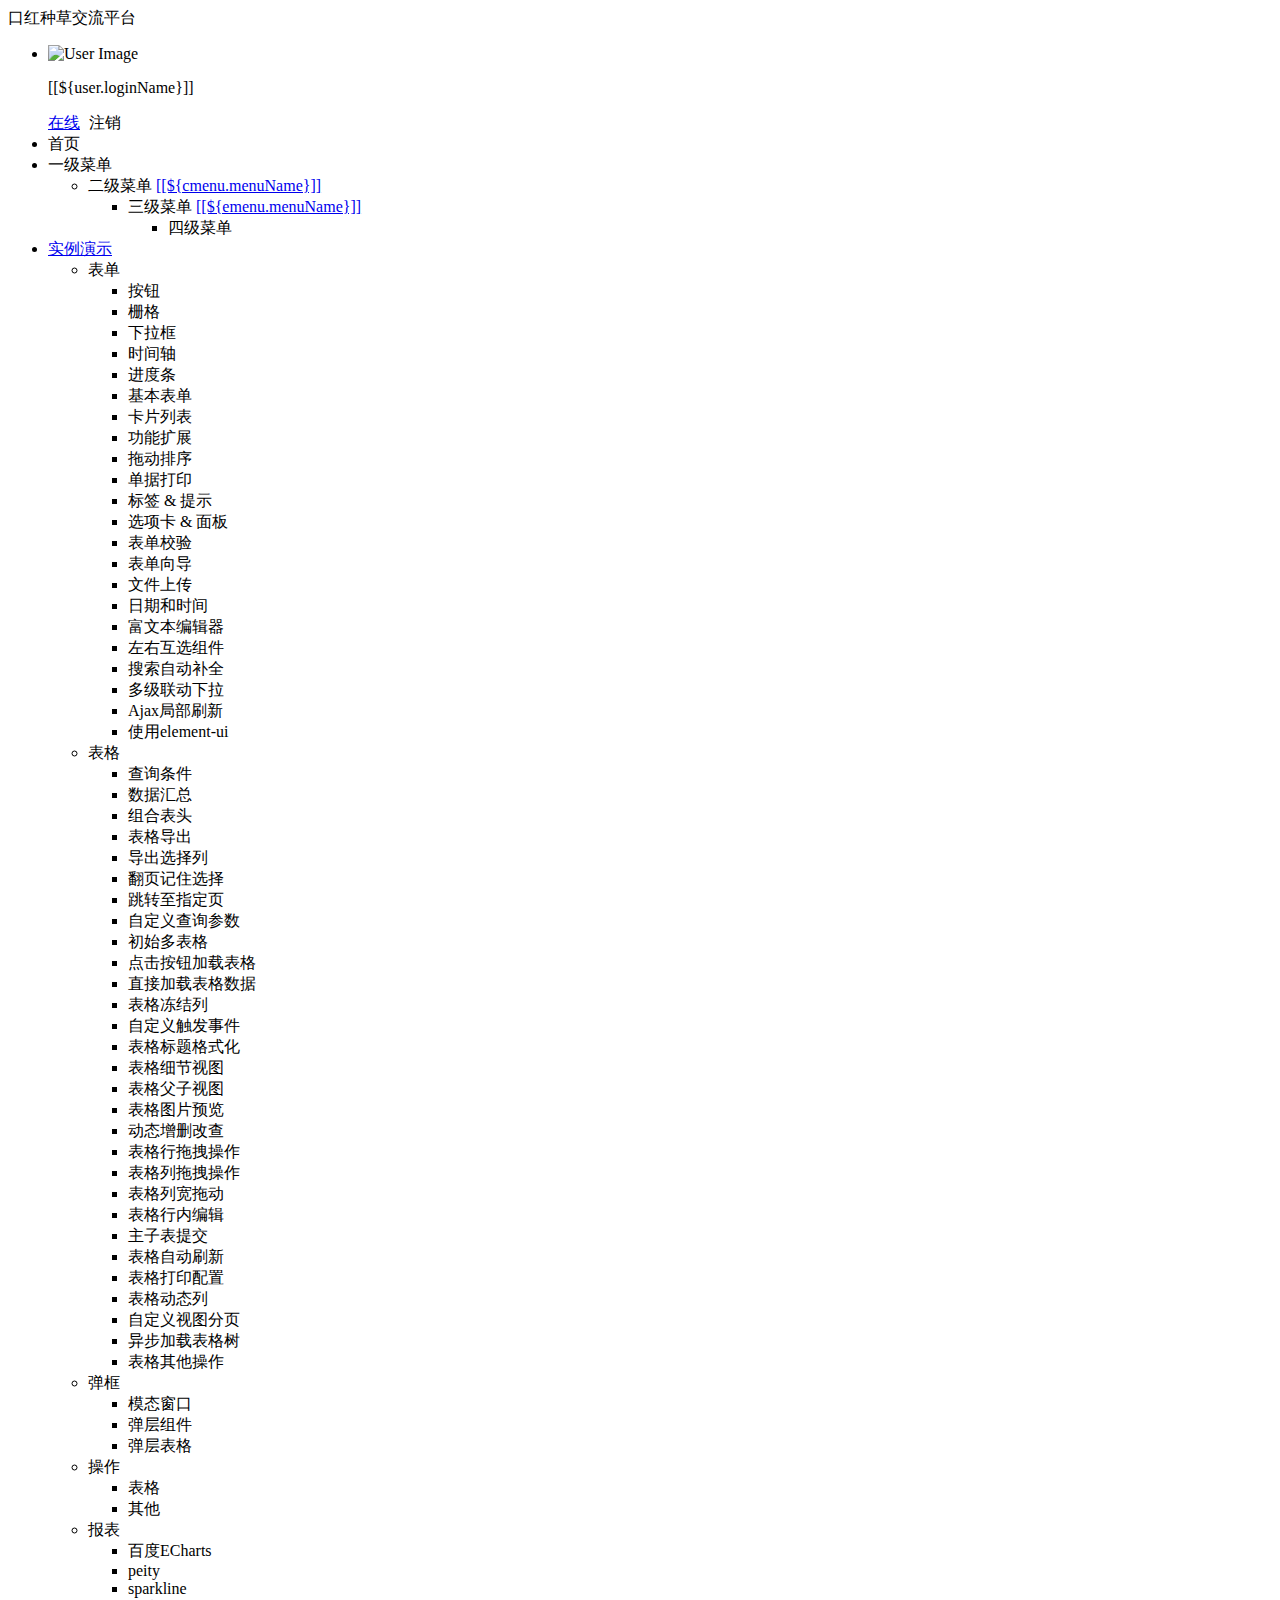
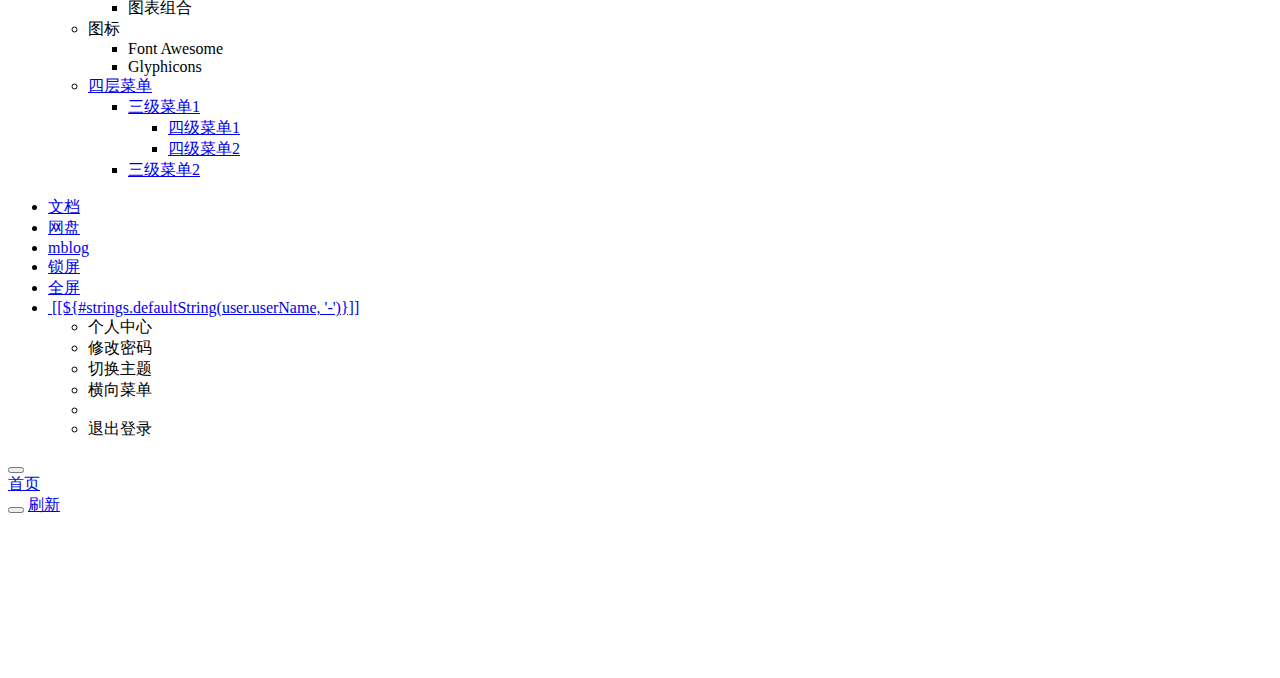
==== src/main/resources/templates/index.html @ b503e9f9 "init" ====
<!DOCTYPE html>
<html  lang="zh" xmlns:th="http://www.thymeleaf.org">
<head>
    <meta charset="utf-8">
    <meta name="viewport" content="width=device-width, initial-scale=1.0">
    <meta name="renderer" content="webkit">
    <title>若依系统首页</title>
    <!-- 避免IE使用兼容模式 -->
 	<meta http-equiv="X-UA-Compatible" content="IE=edge">
    <link th:href="@{favicon.ico}" rel="shortcut icon"/>
    <link th:href="@{/css/bootstrap.min.css}" rel="stylesheet"/>
    <link th:href="@{/css/jquery.contextMenu.min.css}" rel="stylesheet"/>
    <link th:href="@{/css/font-awesome.min.css}" rel="stylesheet"/>
    <link th:href="@{/css/animate.min.css}" rel="stylesheet"/>
    <link th:href="@{/css/style.min.css}" rel="stylesheet"/>
    <link th:href="@{/css/skins.css}" rel="stylesheet"/>
    <link th:href="@{/ruoyi/css/ry-ui.css?v=4.7.6}" rel="stylesheet"/>
</head>
<body class="fixed-sidebar full-height-layout gray-bg" th:classappend="${isMobile} ? 'canvas-menu'" style="overflow: hidden">
<div id="wrapper">

    <!--左侧导航开始-->
    <nav class="navbar-default navbar-static-side" role="navigation">
        <div class="nav-close">
            <i class="fa fa-times-circle"></i>
        </div>
        <a th:href="@{/index}">
            <li class="logo hidden-xs">
                <span class="logo-lg">口红种草交流平台</span>
            </li>
         </a>
        <div class="sidebar-collapse">
            <ul class="nav" id="side-menu">
            	<li>
            		<div class="user-panel">
            			<a class="menuItem noactive" title="个人中心" th:href="@{/system/user/profile}">
            				<div class="hide" th:text="个人中心"></div>
					        <div class="pull-left image">
		                    	<img th:src="(${#strings.isEmpty(user.avatar)}) ? @{/img/profile.jpg} : @{${user.avatar}}" th:onerror="this.src='img/profile.jpg'" class="img-circle" alt="User Image">
					        </div>
				        </a>
				        <div class="pull-left info">
				          <p>[[${user.loginName}]]</p>
				          <a href="#"><i class="fa fa-circle text-success"></i> 在线</a>
				          <a th:href="@{logout}" style="padding-left:5px;"><i class="fa fa-sign-out text-danger"></i> 注销</a>
				        </div>
				    </div>
            	</li>
                <li>
                    <a class="menuItem" th:href="@{/system/main}"><i class="fa fa-home"></i> <span class="nav-label">首页</span> </a>
                </li>
                <li th:each="menu : ${menus}">
                	<a th:class="@{${!#strings.isEmpty(menu.url) && menu.url != '#'} ? ${menu.target}}" th:href="@{${#strings.isEmpty(menu.url)} ? |#| : ${menu.url}}" th:data-refresh="${menu.isRefresh == '0'}">
                		<i class="fa fa-bar-chart-o" th:class="${menu.icon}"></i>
                    	<span class="nav-label" th:text="${menu.menuName}">一级菜单</span>
                    	<span th:class="${#strings.isEmpty(menu.url) || menu.url == '#'} ? |fa arrow|"></span>
                	</a>
                    <ul class="nav nav-second-level collapse">
						<li th:each="cmenu : ${menu.children}">
							<a th:if="${#lists.isEmpty(cmenu.children)}" th:class="${#strings.isEmpty(cmenu.target)} ? |menuItem| : ${cmenu.target}" th:utext="${cmenu.menuName}" th:href="@{${cmenu.url}}" th:data-refresh="${cmenu.isRefresh == '0'}">二级菜单</a>
							<a th:if="${not #lists.isEmpty(cmenu.children)}" href="#">[[${cmenu.menuName}]]<span class="fa arrow"></span></a>
							<ul th:if="${not #lists.isEmpty(cmenu.children)}" class="nav nav-third-level">
								<li th:each="emenu : ${cmenu.children}">
								    <a th:if="${#lists.isEmpty(emenu.children)}" th:class="${#strings.isEmpty(emenu.target)} ? |menuItem| : ${emenu.target}" th:text="${emenu.menuName}" th:href="@{${emenu.url}}" th:data-refresh="${emenu.isRefresh == '0'}">三级菜单</a>
								    <a th:if="${not #lists.isEmpty(emenu.children)}" href="#">[[${emenu.menuName}]]<span class="fa arrow"></span></a>
								    <ul th:if="${not #lists.isEmpty(emenu.children)}" class="nav nav-four-level">
								      	<li th:each="fmenu : ${emenu.children}"><a th:if="${#lists.isEmpty(fmenu.children)}" th:class="${#strings.isEmpty(fmenu.target)} ? |menuItem| : ${fmenu.target}" th:text="${fmenu.menuName}" th:href="@{${fmenu.url}}" th:data-refresh="${fmenu.isRefresh == '0'}">四级菜单</a></li>
								    </ul>
								</li>
							</ul>
						</li>
					</ul>
                </li>
                <li th:if="${demoEnabled}">
                    <a href="#"><i class="fa fa-desktop"></i><span class="nav-label">实例演示</span><span class="fa arrow"></span></a>
                    <ul class="nav nav-second-level collapse">
                        <li> <a>表单<span class="fa arrow"></span></a>
                            <ul class="nav nav-third-level">
								<li><a class="menuItem" th:href="@{/demo/form/button}">按钮</a></li>
								<li><a class="menuItem" th:href="@{/demo/form/grid}">栅格</a></li>
								<li><a class="menuItem" th:href="@{/demo/form/select}">下拉框</a></li>
								<li><a class="menuItem" th:href="@{/demo/form/timeline}">时间轴</a></li>
								<li><a class="menuItem" th:href="@{/demo/form/progress_bars}">进度条</a></li>
								<li><a class="menuItem" th:href="@{/demo/form/basic}">基本表单</a></li>
								<li><a class="menuItem" th:href="@{/demo/form/cards}">卡片列表</a></li>
								<li><a class="menuItem" th:href="@{/demo/form/jasny}">功能扩展</a></li>
								<li><a class="menuItem" th:href="@{/demo/form/sortable}">拖动排序</a></li>
								<li><a class="menuItem" th:href="@{/demo/form/invoice}">单据打印</a></li>
								<li><a class="menuItem" th:href="@{/demo/form/labels_tips}">标签 & 提示</a></li>
								<li><a class="menuItem" th:href="@{/demo/form/tabs_panels}">选项卡 & 面板</a></li>
								<li><a class="menuItem" th:href="@{/demo/form/validate}">表单校验</a></li>
								<li><a class="menuItem" th:href="@{/demo/form/wizard}">表单向导</a></li>
								<li><a class="menuItem" th:href="@{/demo/form/upload}">文件上传</a></li>
								<li><a class="menuItem" th:href="@{/demo/form/datetime}">日期和时间</a></li>
								<li><a class="menuItem" th:href="@{/demo/form/summernote}">富文本编辑器</a></li>
								<li><a class="menuItem" th:href="@{/demo/form/duallistbox}">左右互选组件</a></li>
								<li><a class="menuItem" th:href="@{/demo/form/autocomplete}">搜索自动补全</a></li>
								<li><a class="menuItem" th:href="@{/demo/form/cxselect}">多级联动下拉</a></li>
								<li><a class="menuItem" th:href="@{/demo/form/localrefresh}">Ajax局部刷新</a></li>
								<li><a class="menuItem" th:href="@{/demo/form/element-ui}">使用element-ui</a></li>
							</ul>
                        </li>
                        <li> <a>表格<span class="fa arrow"></span></a>
                            <ul class="nav nav-third-level">
								<li><a class="menuItem" th:href="@{/demo/table/search}">查询条件</a></li>
								<li><a class="menuItem" th:href="@{/demo/table/footer}">数据汇总</a></li>
								<li><a class="menuItem" th:href="@{/demo/table/groupHeader}">组合表头</a></li>
								<li><a class="menuItem" th:href="@{/demo/table/export}">表格导出</a></li>
								<li><a class="menuItem" th:href="@{/demo/table/exportSelected}">导出选择列</a></li>
								<li><a class="menuItem" th:href="@{/demo/table/remember}">翻页记住选择</a></li>
								<li><a class="menuItem" th:href="@{/demo/table/pageGo}">跳转至指定页</a></li>
								<li><a class="menuItem" th:href="@{/demo/table/params}">自定义查询参数</a></li>
								<li><a class="menuItem" th:href="@{/demo/table/multi}">初始多表格</a></li>
								<li><a class="menuItem" th:href="@{/demo/table/button}">点击按钮加载表格</a></li>
								<li><a class="menuItem" th:href="@{/demo/table/data}">直接加载表格数据</a></li>
								<li><a class="menuItem" th:href="@{/demo/table/fixedColumns}">表格冻结列</a></li>
								<li><a class="menuItem" th:href="@{/demo/table/event}">自定义触发事件</a></li>
								<li><a class="menuItem" th:href="@{/demo/table/headerStyle}">表格标题格式化</a></li>
								<li><a class="menuItem" th:href="@{/demo/table/detail}">表格细节视图</a></li>
								<li><a class="menuItem" th:href="@{/demo/table/child}">表格父子视图</a></li>
								<li><a class="menuItem" th:href="@{/demo/table/image}">表格图片预览</a></li>
								<li><a class="menuItem" th:href="@{/demo/table/curd}">动态增删改查</a></li>
								<li><a class="menuItem" th:href="@{/demo/table/reorderRows}">表格行拖拽操作</a></li>
								<li><a class="menuItem" th:href="@{/demo/table/reorderColumns}">表格列拖拽操作</a></li>
								<li><a class="menuItem" th:href="@{/demo/table/resizable}">表格列宽拖动</a></li>
								<li><a class="menuItem" th:href="@{/demo/table/editable}">表格行内编辑</a></li>
								<li><a class="menuItem" th:href="@{/demo/table/subdata}">主子表提交</a></li>
								<li><a class="menuItem" th:href="@{/demo/table/refresh}">表格自动刷新</a></li>
								<li><a class="menuItem" th:href="@{/demo/table/print}">表格打印配置</a></li>
								<li><a class="menuItem" th:href="@{/demo/table/dynamicColumns}">表格动态列</a></li>
								<li><a class="menuItem" th:href="@{/demo/table/customView}">自定义视图分页</a></li>
								<li><a class="menuItem" th:href="@{/demo/table/asynTree}">异步加载表格树</a></li>
								<li><a class="menuItem" th:href="@{/demo/table/other}">表格其他操作</a></li>
							</ul>
                        </li>
                        <li> <a>弹框<span class="fa arrow"></span></a>
                            <ul class="nav nav-third-level">
								<li><a class="menuItem" th:href="@{/demo/modal/dialog}">模态窗口</a></li>
								<li><a class="menuItem" th:href="@{/demo/modal/layer}">弹层组件</a></li>
								<li><a class="menuItem" th:href="@{/demo/modal/table}">弹层表格</a></li>
							</ul>
                        </li>
                        <li> <a>操作<span class="fa arrow"></span></a>
                            <ul class="nav nav-third-level">
								<li><a class="menuItem" th:href="@{/demo/operate/table}">表格</a></li>
								<li><a class="menuItem" th:href="@{/demo/operate/other}">其他</a></li>
							</ul>
                        </li>
                        <li> <a>报表<span class="fa arrow"></span></a>
                            <ul class="nav nav-third-level">
								<li><a class="menuItem" th:href="@{/demo/report/echarts}">百度ECharts</a></li>
								<li><a class="menuItem" th:href="@{/demo/report/peity}">peity</a></li>
								<li><a class="menuItem" th:href="@{/demo/report/sparkline}">sparkline</a></li>
								<li><a class="menuItem" th:href="@{/demo/report/metrics}">图表组合</a></li>
							</ul>
                        </li>
                        <li> <a>图标<span class="fa arrow"></span></a>
                            <ul class="nav nav-third-level">
								<li><a class="menuItem" th:href="@{/demo/icon/fontawesome}">Font Awesome</a></li>
								<li><a class="menuItem" th:href="@{/demo/icon/glyphicons}">Glyphicons</a></li>
							</ul>
                        </li>
                        <li>
	                        <a href="#"><i class="fa fa-sitemap"></i>四层菜单<span class="fa arrow"></span></a>
	                        <ul class="nav nav-third-level collapse">
	                            <li>
	                                <a href="#" id="damian">三级菜单1<span class="fa arrow"></span></a>
	                                <ul class="nav nav-third-level">
	                                    <li>
	                                        <a href="#">四级菜单1</a>
	                                    </li>
	                                    <li>
	                                        <a href="#">四级菜单2</a>
	                                    </li>
	                                </ul>
	                            </li>
	                            <li><a href="#">三级菜单2</a></li>
	                        </ul>
	                    </li>
                    </ul>
                </li>
            </ul>
        </div>
    </nav>
    <!--左侧导航结束-->

    <!--右侧部分开始-->
    <div id="page-wrapper" class="gray-bg dashbard-1">
        <div class="row border-bottom">
            <nav class="navbar navbar-static-top" role="navigation" style="margin-bottom: 0">
                <div class="navbar-header">
                    <a class="navbar-minimalize minimalize-styl-2" style="color:#FFF;" href="#" title="收起菜单">
                    	<i class="fa fa-bars"></i>
                    </a>
                </div>
                <ul class="nav navbar-top-links navbar-right welcome-message">
                    <li><a data-toggle="tooltip" data-trigger="hover" data-placement="bottom" title="开发文档" href="http://doc.ruoyi.vip/ruoyi" target="_blank"><i class="fa fa-question-circle"></i> 文档</a></li>
					<li><a data-toggle="tooltip" data-trigger="hover" data-placement="bottom" title="网盘" href="/cloud/file" target="_blank"><i class="fa fa-cloud"></i> 网盘</a></li>
					<li><a data-toggle="tooltip" data-trigger="hover" data-placement="bottom" title="博客前台" href="/blog" target="_blank"><i class="fa fa-television"></i> mblog</a></li>
                    <li><a data-toggle="tooltip" data-trigger="hover" data-placement="bottom" title="锁定屏幕" href="#" id="lockScreen"><i class="fa fa-lock"></i> 锁屏</a></li>
	                <li><a data-toggle="tooltip" data-trigger="hover" data-placement="bottom" title="全屏显示" href="#" id="fullScreen"><i class="fa fa-arrows-alt"></i> 全屏</a></li>
                    <li class="dropdown user-menu">
						<a href="javascript:void(0)" class="dropdown-toggle" data-hover="dropdown">
							<img th:src="(${#strings.isEmpty(user.avatar)}) ? @{/img/profile.jpg} : @{${user.avatar}}" th:onerror="this.src='img/profile.jpg'" class="user-image">
							<span class="hidden-xs">[[${#strings.defaultString(user.userName, '-')}]]</span>
						</a>
						<ul class="dropdown-menu">
							<li class="mt5">
								<a th:href="@{/system/user/profile}" class="menuItem noactive">
								<i class="fa fa-user"></i> 个人中心</a>
							</li>
							<li>
								<a onclick="resetPwd()">
								<i class="fa fa-key"></i> 修改密码</a>
							</li>
							<li>
								<a onclick="switchSkin()">
								<i class="fa fa-dashboard"></i> 切换主题</a>
							</li>
							<li>
								<a onclick="toggleMenu()">
								<i class="fa fa-toggle-off"></i> 横向菜单</a>
							</li>
							<li class="divider"></li>
							<li>
								<a th:href="@{logout}">
								<i class="fa fa-sign-out"></i> 退出登录</a>
							</li>
						</ul>
					</li>
                </ul>
            </nav>
        </div>
        <div class="row content-tabs" th:classappend="${#bools.isFalse(tagsView)} ? |hide|">
            <button class="roll-nav roll-left tabLeft">
                <i class="fa fa-backward"></i>
            </button>
            <nav class="page-tabs menuTabs">
                <div class="page-tabs-content">
                    <a href="javascript:;" class="active menuTab" th:data-id="@{/system/main}">首页</a>
                </div>
            </nav>
            <button class="roll-nav roll-right tabRight">
                <i class="fa fa-forward"></i>
            </button>
            <a href="javascript:void(0);" class="roll-nav roll-right tabReload"><i class="fa fa-refresh"></i> 刷新</a>
        </div>

        <a id="ax_close_max" class="ax_close_max" href="#" title="关闭全屏"> <i class="fa fa-times-circle-o"></i> </a>

        <div class="row mainContent" id="content-main" th:classappend="${mainClass}">
            <iframe class="RuoYi_iframe" name="iframe0" width="100%" height="100%" th:data-id="@{/system/main}"
                th:src="@{/system/main}" frameborder="0" seamless></iframe>
        </div>

        <div th:if="${footer}" class="footer">
            <div class="pull-right"></div>
        </div>
    </div>
    <!--右侧部分结束-->
</div>
<!-- 全局js -->
<script th:src="@{/js/jquery.min.js}"></script>
<script th:src="@{/js/bootstrap.min.js}"></script>
<script th:src="@{/js/plugins/metisMenu/jquery.metisMenu.js}"></script>
<script th:src="@{/js/plugins/slimscroll/jquery.slimscroll.min.js}"></script>
<script th:src="@{/js/jquery.contextMenu.min.js}"></script>
<script th:src="@{/ajax/libs/blockUI/jquery.blockUI.js}"></script>
<script th:src="@{/ajax/libs/layer/layer.min.js}"></script>
<script th:src="@{/ruoyi/js/ry-ui.js?v=4.7.6}"></script>
<script th:src="@{/ruoyi/js/common.js?v=4.7.6}"></script>
<script th:src="@{/ruoyi/index.js?v=20201208}"></script>
<script th:src="@{/ajax/libs/fullscreen/jquery.fullscreen.js}"></script>
<script th:inline="javascript">
window.history.forward(1);
var ctx = [[@{/}]];
var lockscreen = [[${session.lockscreen}]];
if(lockscreen){window.top.location=ctx+"lockscreen";}
// 皮肤缓存
var skin = storage.get("skin");
// history（表示去掉地址的#）否则地址以"#"形式展示
var mode = "history";
// 历史访问路径缓存
var historyPath = storage.get("historyPath");
// 是否页签与菜单联动
var isLinkage = true;

// 本地主题优先，未设置取系统配置
if($.common.isNotEmpty(skin)){
	$("body").addClass(skin.split('|')[0]);
	$("body").addClass(skin.split('|')[1]);
} else {
	$("body").addClass([[${sideTheme}]]);
	$("body").addClass([[${skinName}]]);
}

/* 用户管理-重置密码 */
function resetPwd() {
    var url = ctx + 'system/user/profile/resetPwd';
    $.modal.open("重置密码", url, '770', '380');
}

/* 切换主题 */
function switchSkin() {
    layer.open({
		type : 2,
		shadeClose : true,
		title : "切换主题",
		area : ["530px", "386px"],
		content : [ctx + "system/switchSkin", 'no']
	})
}

/* 切换菜单 */
function toggleMenu() {
	$.modal.confirm("确认要切换成横向菜单吗？", function() {
		$.get(ctx + 'system/menuStyle/topnav', function(result) {
            window.location.reload();
	    });
	})
}

/** 刷新时访问路径页签 */
function applyPath(url) {
	$('a[href$="' + decodeURI(url) + '"]').click();
	if (!$('a[href$="' + url + '"]').hasClass("noactive")) {
	    $('a[href$="' + url + '"]').parent("li").addClass("selected").parents("li").addClass("active").end().parents("ul").addClass("in");
	}
}

$(function() {
	var lockPath = storage.get('lockPath');
	if($.common.equals("history", mode) && window.performance.navigation.type == 1) {
		var url = storage.get('publicPath');
	    if ($.common.isNotEmpty(url)) {
	    	applyPath(url);
	    }
	} else if($.common.isNotEmpty(lockPath)) {
	    applyPath(lockPath);
	    storage.remove('lockPath');
	} else {
		var hash = location.hash;
	    if ($.common.isNotEmpty(hash)) {
	        var url = hash.substring(1, hash.length);
	        applyPath(url);
	    } else {
	    	if($.common.equals("history", mode)) {
	    		storage.set('publicPath', "");
	    	}
	    }
	}

	/* 初始密码提示 */
	if([[${isDefaultModifyPwd}]]) {
		layer.confirm("您的密码还是初始密码，请修改密码！", {
			icon: 0,
			title: "安全提示",
			btn: ['确认'	, '取消'],
			offset: ['30%']
		}, function (index) {
			resetPwd();
			layer.close(index);
		});
	}

	/* 过期密码提示 */
	if([[${isPasswordExpired}]]) {
		layer.confirm("您的密码已过期，请尽快修改密码！", {
			icon: 0,
			title: "安全提示",
			btn: ['确认'	, '取消'],
			offset: ['30%']
		}, function (index) {
			resetPwd();
			layer.close(index);
		});
	}
	$("[data-toggle='tooltip']").tooltip();
});
</script>
</body>
</html>
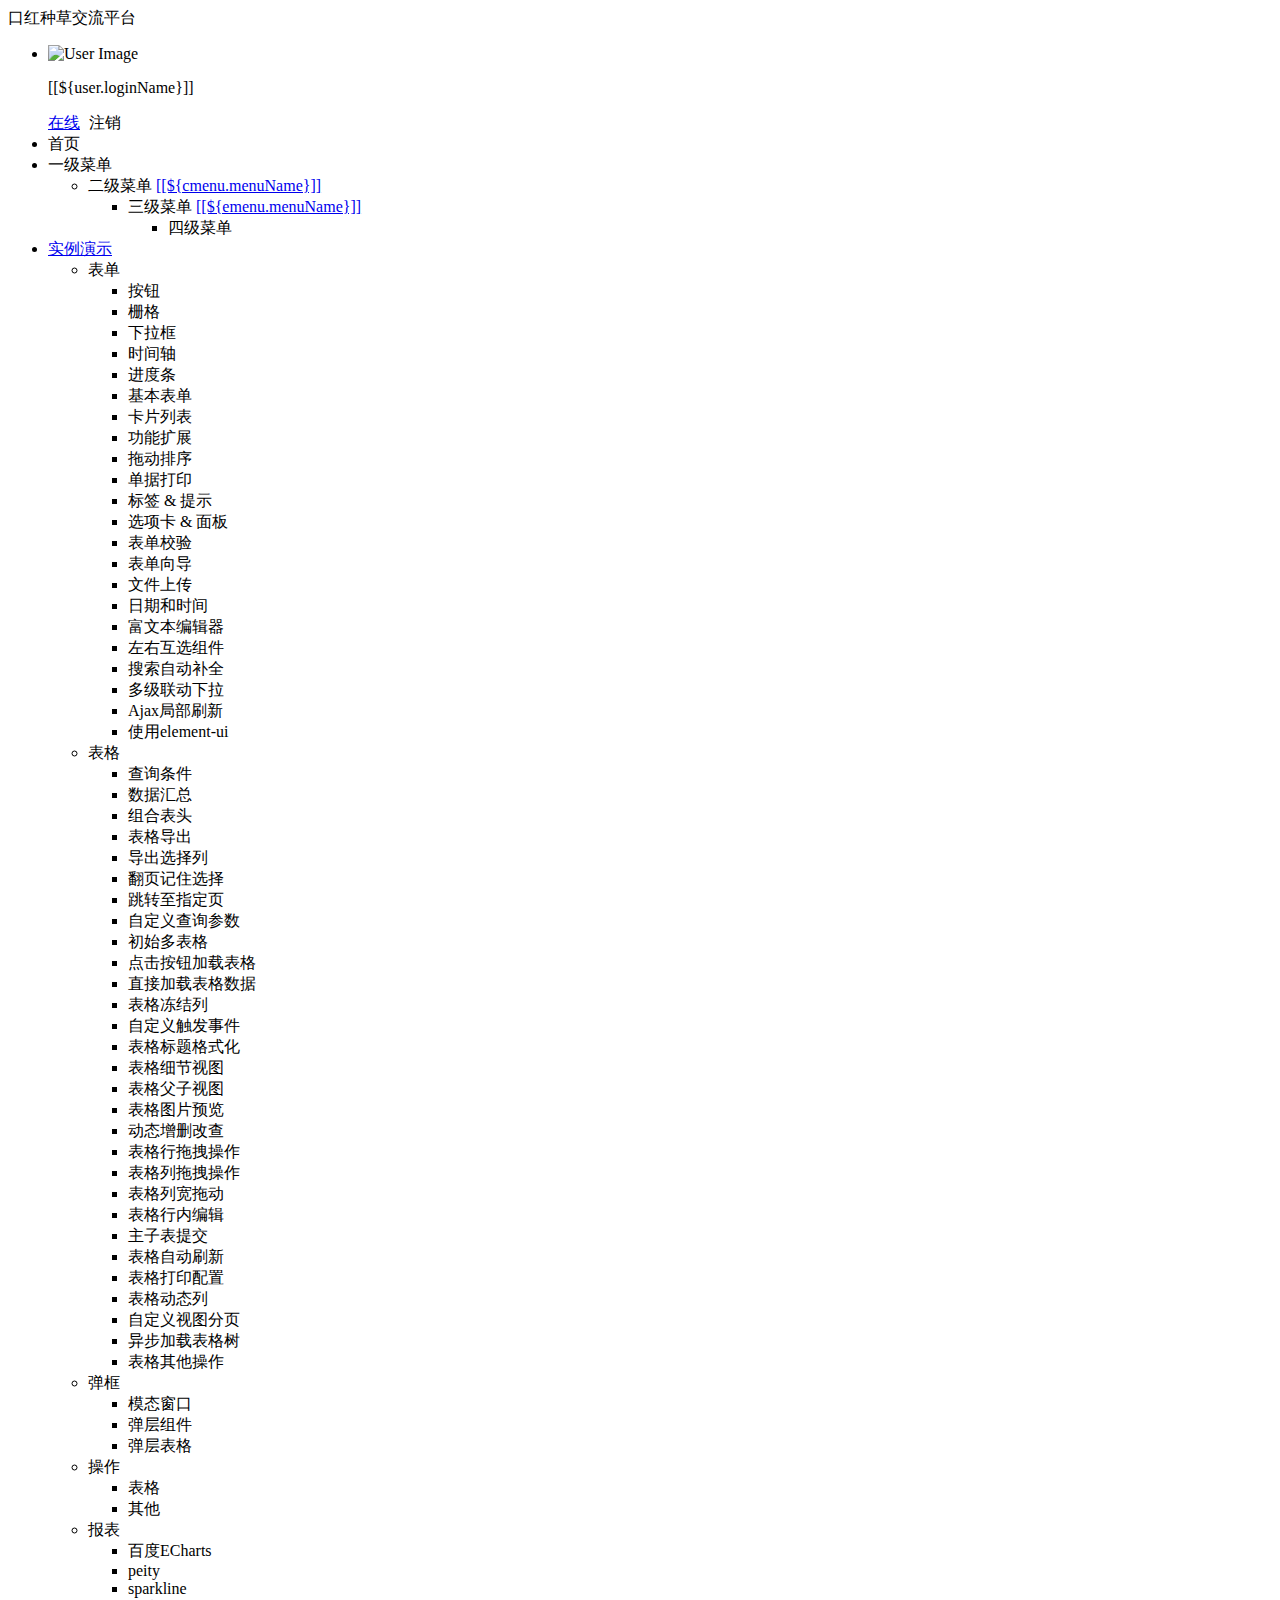
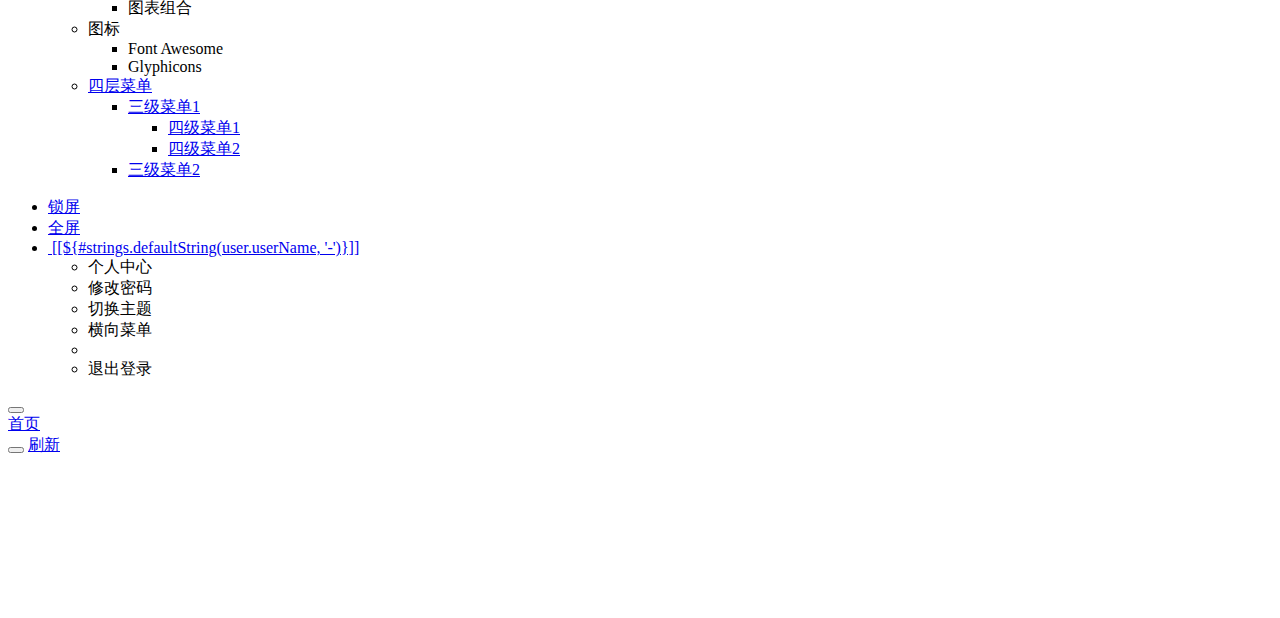
==== commit 42375cba: "1" ====
--- a/src/main/resources/templates/index.html
+++ b/src/main/resources/templates/index.html
@@ -194,9 +194,6 @@
                     </a>
                 </div>
                 <ul class="nav navbar-top-links navbar-right welcome-message">
-                    <li><a data-toggle="tooltip" data-trigger="hover" data-placement="bottom" title="开发文档" href="http://doc.ruoyi.vip/ruoyi" target="_blank"><i class="fa fa-question-circle"></i> 文档</a></li>
-					<li><a data-toggle="tooltip" data-trigger="hover" data-placement="bottom" title="网盘" href="/cloud/file" target="_blank"><i class="fa fa-cloud"></i> 网盘</a></li>
-					<li><a data-toggle="tooltip" data-trigger="hover" data-placement="bottom" title="博客前台" href="/blog" target="_blank"><i class="fa fa-television"></i> mblog</a></li>
                     <li><a data-toggle="tooltip" data-trigger="hover" data-placement="bottom" title="锁定屏幕" href="#" id="lockScreen"><i class="fa fa-lock"></i> 锁屏</a></li>
 	                <li><a data-toggle="tooltip" data-trigger="hover" data-placement="bottom" title="全屏显示" href="#" id="fullScreen"><i class="fa fa-arrows-alt"></i> 全屏</a></li>
                     <li class="dropdown user-menu">
